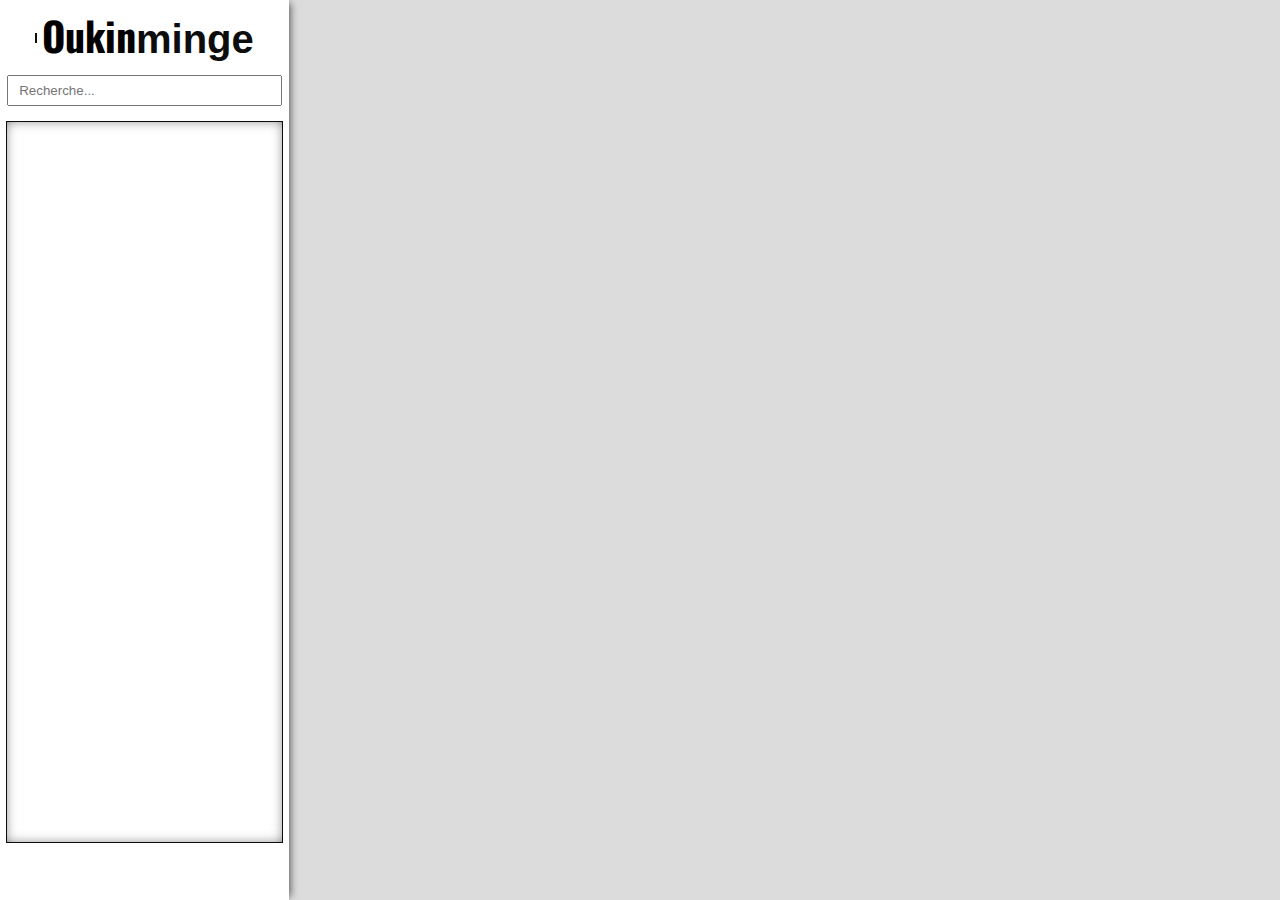
==== index.html @ 0e6a3343 "Card creation Done, custom markers Done, searchBar Done, geolocalisation Done" ====
<!DOCTYPE html>
<html lang="fr">
<head>
    <meta charset="UTF-8">
    <title>Oukinminge</title>
    <link rel="stylesheet" href="css/style.css">
    <link rel="stylesheet" href="https://pro.fontawesome.com/releases/v5.10.0/css/all.css" integrity="sha384-AYmEC3Yw5cVb3ZcuHtOA93w35dYTsvhLPVnYs9eStHfGJvOvKxVfELGroGkvsg+p" crossorigin="anonymous"/>
    <script type="module" src="javascript/app.js"></script>
    <script src="https://ajax.googleapis.com/ajax/libs/jquery/3.6.0/jquery.min.js"></script>
</head>
<body>
    <div class="app">
        <div class="left-menu">
            <div class="brand">
                <i class="fas fa-utensils"></i>
                <h1>Oukin<span>minge</span></h1>
            </div>
            <div class="search-container">
                <input id="input-search"
                     class="controls"
                     type="text"
                     placeholder="Recherche...">
            </div>
            <div class="infos-restaurant">
<!--                <div class="info-card-restaurant">-->
<!--                    <div class="info-card-restaurant-left">-->
<!--                        <img src="assets/img/voici-la-seconde-salle.jpg" alt="notFound">-->
<!--                    </div>-->
<!--                    <div class="info-card-restaurant-right">-->
<!--                        <div class="info-card-restaurant-main">-->
<!--                            <div class="info-card-restaurant-name">Bistrot du coin</div>-->
<!--                            <div class="info-card-restaurant-adress">44 rue des foulons</div>-->
<!--                        </div>-->
<!--                        <div class="info-card-restaurant-rate">-->
<!--                            *****-->
<!--                        </div>-->
<!--                    </div>-->
<!--                </div>-->
            </div>
        </div>
        <div id="map"></div>
    </div>
</body>
</html>
---- css/style.css ----
@import url('https://fonts.googleapis.com/css2?family=Oswald:wght@200;400&display=swap');

:root {
    --primary : #592F25;
    --secondary : #736A62;
    --third : #BF8B5E;
    --light : #A3AFBF;
    --dark : #0D0D0D;
}

body {
    margin: 0;
}

.app {
    display: flex;
}

#map {
    width: calc(100vw - 250px);
    height: 100vh;
    background: gainsboro;
}

.left-menu {
    display: flex;
    flex-direction: column;
    align-items: center;
    position: relative;
    width: 300px;
    height: 100vh;
    -webkit-box-shadow: 4px 0 8px -3px rgba(0,0,0,0.65);
    box-shadow: 4px 0 8px -3px rgba(0,0,0,0.65);
    z-index: 1;
}

.left-menu .brand {
    display: flex;
    align-items: center;
    margin-top: 10px;
}

.left-menu .brand .fa-utensils {
    position: relative;
    padding: 5px;
    font-size: 30px;
    border-right: 2px solid #0D0D0D;
}

.left-menu .brand h1 {
    font-family: 'Oswald', sans-serif;
    font-size: 2.5em;
    margin: -5px 10px 0 5px;
}

.left-menu .brand h1 span {
    font-family: 'Oswald ExtraLight', sans-serif;
    color: var(--dark);
}

.left-menu .search-container {
    display: flex;
    justify-content: center;
    width: 95%;
    margin-top: 10px;
    position: relative;
    z-index: 5;
}

.left-menu #input-search {
    height: 25px;
    width: 100%;
    padding-left: 10px;
}

.infos-restaurant {
    display: flex;
    flex-direction: column;
    align-items: center;
    width: 95%;
    height: 80%;
    margin: 15px 0 0 0;
    border: #0D0D0D 1px solid;
    overflow: auto;
    -webkit-box-shadow: inset 0 0 15px -6px rgba(0,0,0,0.98);
    box-shadow: inset 0 0 15px -6px rgba(0,0,0,0.98);
}
.infos-restaurant::-webkit-scrollbar-track {
    -webkit-box-shadow: inset 0 0 6px rgba(0,0,0,0.3);
    background-color: #F5F5F5;
}

.infos-restaurant::-webkit-scrollbar {
    width: 6px;
    background-color: #F5F5F5;
}

.infos-restaurant::-webkit-scrollbar-thumb
{
    background-color: var(--dark);
}

.infos-restaurant .info-card-restaurant {
    display: flex;
    align-items: center;
    background-color: #A3AFBF;
    width: 96%;
    height: 150px;
    margin: 5px;
}

.infos-restaurant .info-card-restaurant .info-card-restaurant-left {
    height: 100%;
    width: 40%;
}

.infos-restaurant .info-card-restaurant .info-card-restaurant-left img {
    height: 100%;
    width: 100%;
    object-fit: cover;
}

.infos-restaurant .info-card-restaurant .info-card-restaurant-right {
    display: flex;
    flex-direction: column;
    align-items: center;
    justify-content: center;
    height: 90%;
    width: 60%;
}

.infos-restaurant .info-card-restaurant .info-card-restaurant-right .info-card-restaurant-main {
    display: flex;
    flex-direction: column;
    align-items: center;
}

.infos-restaurant .info-card-restaurant .info-card-restaurant-right .info-card-restaurant-main .info-card-restaurant-name {
    text-align: center;
    font-family: 'Oswald', sans-serif;
    font-size: 1em;
}

.infos-restaurant .info-card-restaurant .info-card-restaurant-right .info-card-restaurant-main .info-card-restaurant-adress {
    text-align: center;
    font-family: 'Oswald', sans-serif;
    font-size: 0.8em;
}
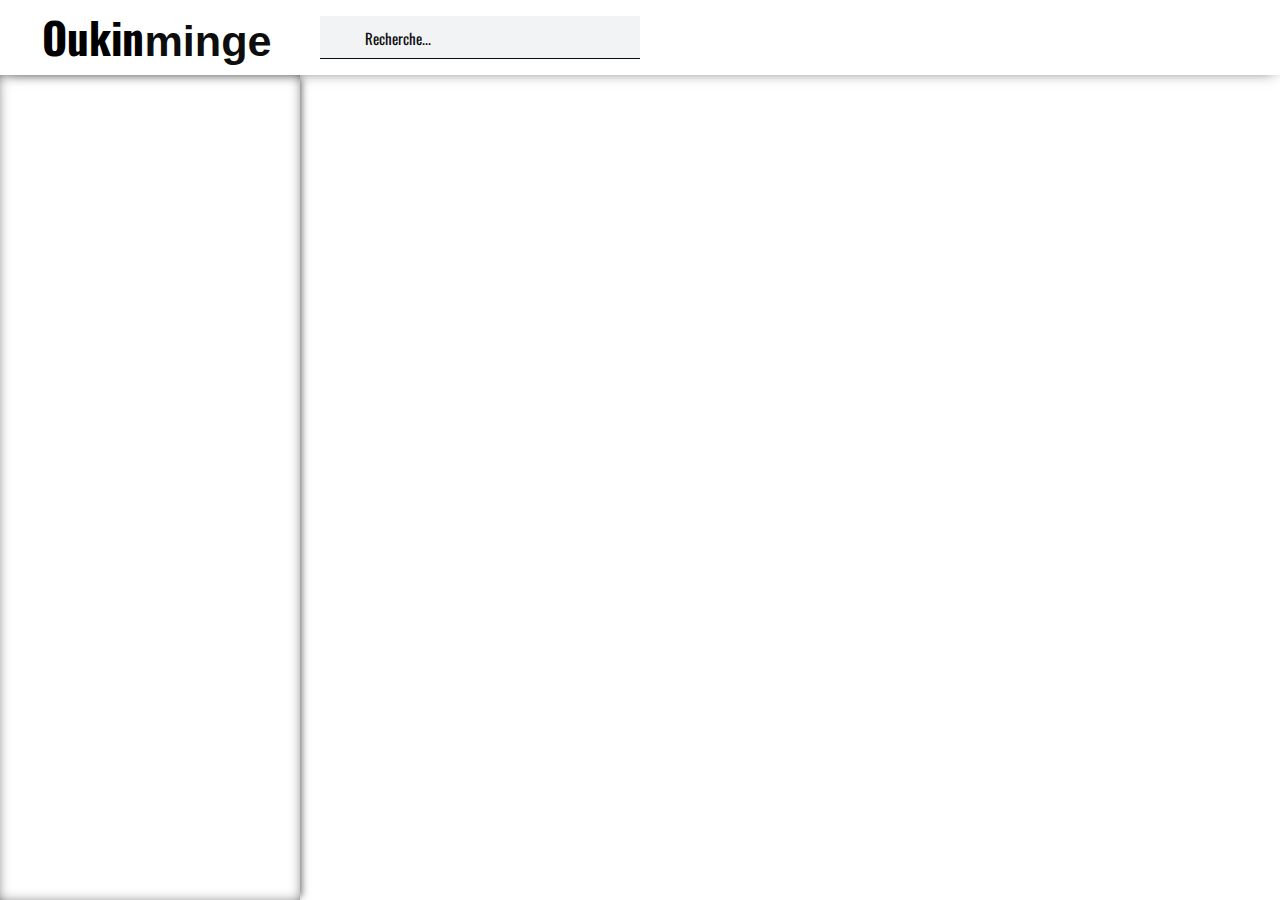
==== commit a29166ca: "Update UI" ====
--- a/index.html
+++ b/index.html
@@ -4,41 +4,53 @@
     <meta charset="UTF-8">
     <title>Oukinminge</title>
     <link rel="stylesheet" href="css/style.css">
-    <link rel="stylesheet" href="https://pro.fontawesome.com/releases/v5.10.0/css/all.css" integrity="sha384-AYmEC3Yw5cVb3ZcuHtOA93w35dYTsvhLPVnYs9eStHfGJvOvKxVfELGroGkvsg+p" crossorigin="anonymous"/>
+    <link rel="stylesheet" href="https://pro.fontawesome.com/releases/v5.10.0/css/all.css"
+          integrity="sha384-AYmEC3Yw5cVb3ZcuHtOA93w35dYTsvhLPVnYs9eStHfGJvOvKxVfELGroGkvsg+p" crossorigin="anonymous"/>
     <script type="module" src="javascript/app.js"></script>
     <script src="https://ajax.googleapis.com/ajax/libs/jquery/3.6.0/jquery.min.js"></script>
 </head>
 <body>
-    <div class="app">
-        <div class="left-menu">
+<div class="app">
+    <header>
+        <div class="header-container">
             <div class="brand">
                 <i class="fas fa-utensils"></i>
                 <h1>Oukin<span>minge</span></h1>
             </div>
+            <div class="spacer-20"></div>
             <div class="search-container">
-                <input id="input-search"
-                     class="controls"
-                     type="text"
-                     placeholder="Recherche...">
+                <div class="search">
+                    <div class="search-icon">
+                        <i class="fas fa-search"></i>
+                    </div>
+                    <div class="spacer-15"></div>
+                    <input id="input-search"
+                           class="controls"
+                           type="text"
+                           placeholder="Recherche...">
+                </div>
             </div>
+        </div>
+    </header>
+    <div class="main">
+        <div class="left-menu">
             <div class="infos-restaurant">
 <!--                <div class="info-card-restaurant">-->
-<!--                    <div class="info-card-restaurant-left">-->
-<!--                        <img src="assets/img/voici-la-seconde-salle.jpg" alt="notFound">-->
-<!--                    </div>-->
+<!--                    <div class="info-card-restaurant-left"><img-->
+<!--                            src="https://maps.googleapis.com/maps/api/streetview?location=50.738027916229676,2.7343629634937594&amp;size=250x250&amp;key=AIzaSyCKGsWfoTU9625KJ3MayRRpdqqC0Sboa9g"-->
+<!--                            alt="Au Flamand Gourmand"></div>-->
 <!--                    <div class="info-card-restaurant-right">-->
 <!--                        <div class="info-card-restaurant-main">-->
-<!--                            <div class="info-card-restaurant-name">Bistrot du coin</div>-->
-<!--                            <div class="info-card-restaurant-adress">44 rue des foulons</div>-->
+<!--                            <div class="info-card-restaurant-name">Au Flamand Gourmand</div>-->
+<!--                            <div class="info-card-restaurant-adress">23 Rue Saint-Jacques,<br> 59270 Bailleul</div>-->
 <!--                        </div>-->
-<!--                        <div class="info-card-restaurant-rate">-->
-<!--                            *****-->
-<!--                        </div>-->
+<!--                        <div class="info-card-restaurant-rate">Note : 4.2</div>-->
 <!--                    </div>-->
 <!--                </div>-->
             </div>
         </div>
-        <div id="map"></div>
+        <div id="map" tabindex="-1"></div>
     </div>
+</div>
 </body>
 </html>--- a/css/style.css
+++ b/css/style.css
@@ -14,12 +14,107 @@
 
 .app {
     display: flex;
-}
-
-#map {
-    width: calc(100vw - 250px);
-    height: 100vh;
-    background: gainsboro;
+    flex-direction: column;
+}
+
+.header-container {
+    display: flex;
+    width: 100vw;
+    height: 75px;
+    background-color: #FFFFFF;
+    -webkit-box-shadow: 0 0 15px -6px rgba(0,0,0,0.98);
+    box-shadow: 0 0 15px -6px rgba(0,0,0,0.98);
+    position: relative;
+    z-index: 2;
+}
+
+.header-container .brand {
+    display: flex;
+    align-items: center;
+    justify-content: center;
+    width: 300px;
+}
+
+.header-container .brand .fa-utensils {
+    position: relative;
+    padding: 0 10px 0 0;
+    font-size: 35px;
+    border-right: 2px solid #0D0D0D;
+}
+
+.header-container .brand h1 {
+    font-family: 'Oswald', sans-serif;
+    font-size: 2.7em;
+    margin: -4px 6px 0 8px;
+}
+
+.header-container .brand h1 span {
+    font-family: 'Oswald ExtraLight', sans-serif;
+    color: var(--dark);
+}
+
+.header-container .spacer-15 {
+    width: 15px;
+}
+
+.header-container .spacer-20 {
+    width: 20px;
+}
+
+.header-container .search-container {
+    display: flex;
+    align-items: center;
+    width: 25%;
+    position: relative;
+    z-index: 5;
+}
+
+.header-container .search-container .search {
+    display: flex;
+    align-items: center;
+    background-color: #F1F3F4;
+    color: #0D0D0D;
+    box-shadow: inset 0 -1px 0 #0D0D0D;
+    height: 30%;
+    width: 100%;
+    padding: 10px;
+}
+
+.header-container .search-container .search .search-icon {
+    display: flex;
+    justify-content: center;
+    align-items: center;
+    height: 24px;
+    width: 24px;
+}
+
+.header-container .search-container .search #input-search {
+    font-family: 'Oswald', sans-serif;
+    font-size: 15px;
+    background-color: #F1F3F4;
+    color: #0D0D0D;
+    height: 100%;
+    width: 100%;
+    padding: 0;
+    border: none;
+}
+
+.header-container .search-container .search #input-search::placeholder {
+    color: #0D0D0D;
+}
+
+.header-container .search-container .search #input-search:focus {
+    outline: none;
+}
+
+.main {
+    display: flex;
+    width: 100vw;
+}
+
+.main #map {
+    width: calc(100vw - 300px);
+    height: calc(100vh - 75px);
 }
 
 .left-menu {
@@ -28,122 +123,90 @@
     align-items: center;
     position: relative;
     width: 300px;
-    height: 100vh;
+    height: calc(100vh - 75px);
     -webkit-box-shadow: 4px 0 8px -3px rgba(0,0,0,0.65);
     box-shadow: 4px 0 8px -3px rgba(0,0,0,0.65);
     z-index: 1;
 }
 
-.left-menu .brand {
-    display: flex;
-    align-items: center;
-    margin-top: 10px;
-}
-
-.left-menu .brand .fa-utensils {
-    position: relative;
-    padding: 5px;
-    font-size: 30px;
-    border-right: 2px solid #0D0D0D;
-}
-
-.left-menu .brand h1 {
-    font-family: 'Oswald', sans-serif;
-    font-size: 2.5em;
-    margin: -5px 10px 0 5px;
-}
-
-.left-menu .brand h1 span {
-    font-family: 'Oswald ExtraLight', sans-serif;
-    color: var(--dark);
-}
-
-.left-menu .search-container {
-    display: flex;
-    justify-content: center;
-    width: 95%;
-    margin-top: 10px;
-    position: relative;
-    z-index: 5;
-}
-
-.left-menu #input-search {
-    height: 25px;
+.left-menu .infos-restaurant {
+    display: flex;
+    flex-direction: column;
+    align-items: center;
     width: 100%;
-    padding-left: 10px;
-}
-
-.infos-restaurant {
-    display: flex;
-    flex-direction: column;
-    align-items: center;
-    width: 95%;
-    height: 80%;
-    margin: 15px 0 0 0;
-    border: #0D0D0D 1px solid;
+    height: 100%;
+    margin: 0 0 0 0;
     overflow: auto;
     -webkit-box-shadow: inset 0 0 15px -6px rgba(0,0,0,0.98);
     box-shadow: inset 0 0 15px -6px rgba(0,0,0,0.98);
 }
-.infos-restaurant::-webkit-scrollbar-track {
+.left-menu .infos-restaurant::-webkit-scrollbar-track {
     -webkit-box-shadow: inset 0 0 6px rgba(0,0,0,0.3);
     background-color: #F5F5F5;
 }
 
-.infos-restaurant::-webkit-scrollbar {
+.left-menu .infos-restaurant::-webkit-scrollbar {
     width: 6px;
     background-color: #F5F5F5;
 }
 
-.infos-restaurant::-webkit-scrollbar-thumb
+.left-menu .infos-restaurant::-webkit-scrollbar-thumb
 {
     background-color: var(--dark);
 }
 
-.infos-restaurant .info-card-restaurant {
-    display: flex;
-    align-items: center;
-    background-color: #A3AFBF;
-    width: 96%;
-    height: 150px;
-    margin: 5px;
-}
-
-.infos-restaurant .info-card-restaurant .info-card-restaurant-left {
+.left-menu .infos-restaurant .info-card-restaurant {
+    display: flex;
+    align-items: center;
+    background-color: #F1F3F4;
+    width: 95%;
+    min-height: 110px;
+    margin-top: 10px;
+    cursor: pointer;
+}
+
+.left-menu .infos-restaurant .info-card-restaurant .info-card-restaurant-left {
+    display: flex;
+    align-items: center;
+    justify-content: center;
     height: 100%;
-    width: 40%;
-}
-
-.infos-restaurant .info-card-restaurant .info-card-restaurant-left img {
-    height: 100%;
-    width: 100%;
+    width: 100px;
+}
+
+.left-menu .infos-restaurant .info-card-restaurant .info-card-restaurant-left img {
+    height: 90%;
+    width: 90%;
     object-fit: cover;
 }
 
-.infos-restaurant .info-card-restaurant .info-card-restaurant-right {
-    display: flex;
-    flex-direction: column;
-    align-items: center;
-    justify-content: center;
+.left-menu .infos-restaurant .info-card-restaurant .info-card-restaurant-right {
+    display: flex;
+    flex-direction: column;
     height: 90%;
-    width: 60%;
-}
-
-.infos-restaurant .info-card-restaurant .info-card-restaurant-right .info-card-restaurant-main {
-    display: flex;
-    flex-direction: column;
-    align-items: center;
-}
-
-.infos-restaurant .info-card-restaurant .info-card-restaurant-right .info-card-restaurant-main .info-card-restaurant-name {
+    width: calc(100% - 100px);
+}
+
+.left-menu .infos-restaurant .info-card-restaurant .info-card-restaurant-right .info-card-restaurant-main {
+    display: flex;
+    flex-direction: column;
+    align-items: flex-start;
+    margin-left: 10px;
+}
+
+.left-menu .infos-restaurant .info-card-restaurant .info-card-restaurant-right .info-card-restaurant-main .info-card-restaurant-name {
     text-align: center;
     font-family: 'Oswald', sans-serif;
-    font-size: 1em;
-}
-
-.infos-restaurant .info-card-restaurant .info-card-restaurant-right .info-card-restaurant-main .info-card-restaurant-adress {
-    text-align: center;
-    font-family: 'Oswald', sans-serif;
-    font-size: 0.8em;
-}
-
+    font-size: 1.1em;
+}
+
+.left-menu .infos-restaurant .info-card-restaurant .info-card-restaurant-right .info-card-restaurant-main .info-card-restaurant-adress {
+    font-family: 'Oswald', sans-serif;
+    font-size: 0.9em;
+}
+
+.left-menu .infos-restaurant .info-card-restaurant .info-card-restaurant-right .info-card-restaurant-rate {
+    margin: 8px 0 0 8px;
+    font-family: 'Oswald', sans-serif;
+    font-size: 0.9em;
+}
+
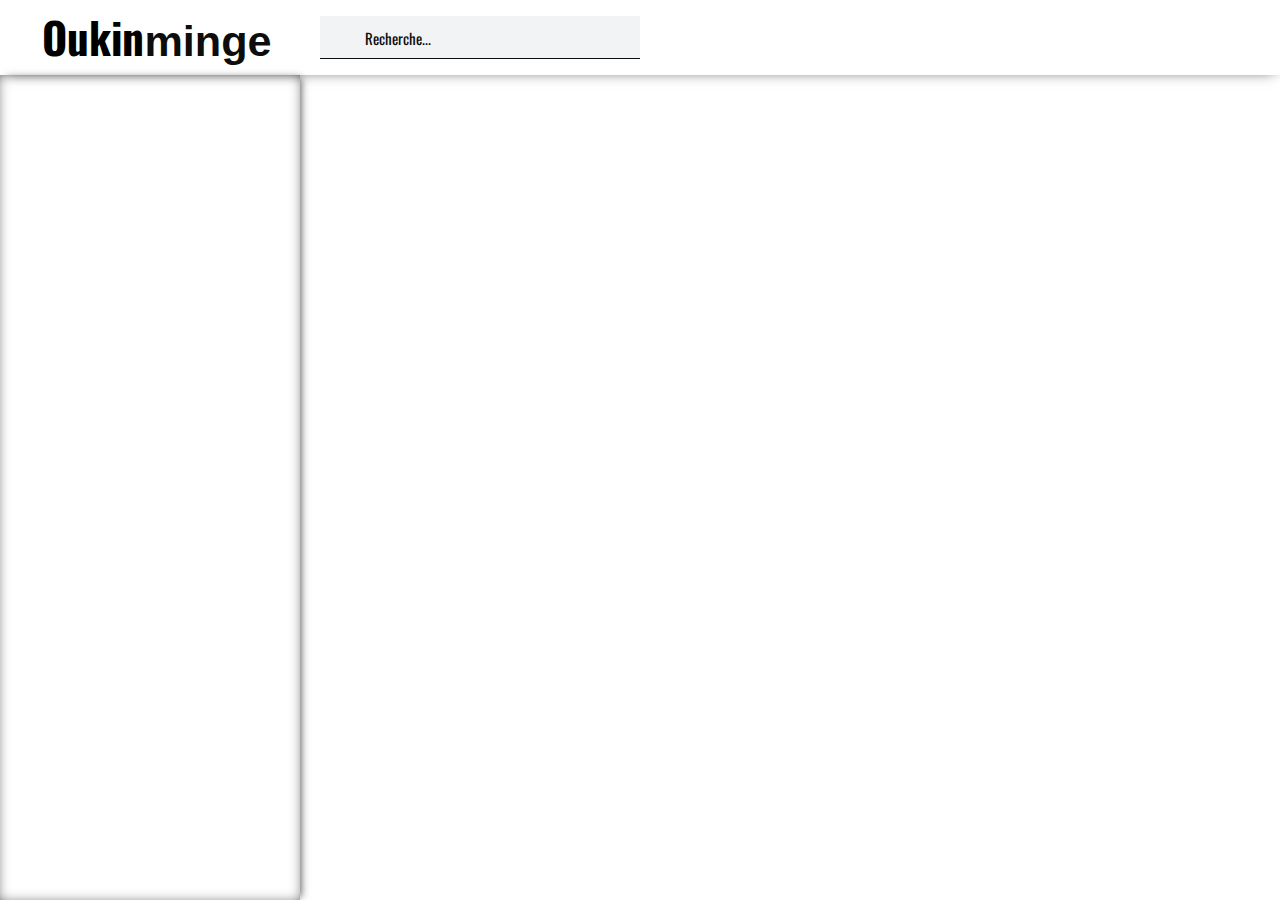
==== commit 1fcd7056: "Add Comment Restaurant Done" ====
--- a/index.html
+++ b/index.html
@@ -30,26 +30,19 @@
                            placeholder="Recherche...">
                 </div>
             </div>
+            <div class="spacer-20"></div>
+            <div class="selectRating"></div>
         </div>
     </header>
     <div class="main">
         <div class="left-menu">
-            <div class="infos-restaurant">
-<!--                <div class="info-card-restaurant">-->
-<!--                    <div class="info-card-restaurant-left"><img-->
-<!--                            src="https://maps.googleapis.com/maps/api/streetview?location=50.738027916229676,2.7343629634937594&amp;size=250x250&amp;key=AIzaSyCKGsWfoTU9625KJ3MayRRpdqqC0Sboa9g"-->
-<!--                            alt="Au Flamand Gourmand"></div>-->
-<!--                    <div class="info-card-restaurant-right">-->
-<!--                        <div class="info-card-restaurant-main">-->
-<!--                            <div class="info-card-restaurant-name">Au Flamand Gourmand</div>-->
-<!--                            <div class="info-card-restaurant-adress">23 Rue Saint-Jacques,<br> 59270 Bailleul</div>-->
-<!--                        </div>-->
-<!--                        <div class="info-card-restaurant-rate">Note : 4.2</div>-->
-<!--                    </div>-->
-<!--                </div>-->
-            </div>
+            <div class="infos-restaurant"></div>
         </div>
-        <div id="map" tabindex="-1"></div>
+        <div id="map"></div>
+        <div class="overlays">
+            <div class="overlay-container"></div>
+            <div class="overlay-add-comment-container"></div>
+        </div>
     </div>
 </div>
 </body>
--- a/css/style.css
+++ b/css/style.css
@@ -1,4 +1,14 @@
 @import url('https://fonts.googleapis.com/css2?family=Oswald:wght@200;400&display=swap');
+@import "../javascript/Views/App/app.css";
+@import "../javascript/Views/Cards/cards.css";
+@import "../javascript/Views/CustomSelect/customSelect.css";
+@import "../javascript/Views/Map/map.css";
+@import "../javascript/Views/Modal/css/modal.css";
+@import "../javascript/Views/Modal/css/restaurantInfos.css";
+@import "../javascript/Views/Modal/css/addRestaurant.css";
+@import "../javascript/Views/Searchbar/searchbar.css";
+@import "../javascript/Views/ButtonAddRestaurant/addButtonRestaurant.css";
+@import "../javascript/Views/Modal/css/addComment.css";
 
 :root {
     --primary : #592F25;
@@ -12,201 +22,5 @@
     margin: 0;
 }
 
-.app {
-    display: flex;
-    flex-direction: column;
-}
 
-.header-container {
-    display: flex;
-    width: 100vw;
-    height: 75px;
-    background-color: #FFFFFF;
-    -webkit-box-shadow: 0 0 15px -6px rgba(0,0,0,0.98);
-    box-shadow: 0 0 15px -6px rgba(0,0,0,0.98);
-    position: relative;
-    z-index: 2;
-}
 
-.header-container .brand {
-    display: flex;
-    align-items: center;
-    justify-content: center;
-    width: 300px;
-}
-
-.header-container .brand .fa-utensils {
-    position: relative;
-    padding: 0 10px 0 0;
-    font-size: 35px;
-    border-right: 2px solid #0D0D0D;
-}
-
-.header-container .brand h1 {
-    font-family: 'Oswald', sans-serif;
-    font-size: 2.7em;
-    margin: -4px 6px 0 8px;
-}
-
-.header-container .brand h1 span {
-    font-family: 'Oswald ExtraLight', sans-serif;
-    color: var(--dark);
-}
-
-.header-container .spacer-15 {
-    width: 15px;
-}
-
-.header-container .spacer-20 {
-    width: 20px;
-}
-
-.header-container .search-container {
-    display: flex;
-    align-items: center;
-    width: 25%;
-    position: relative;
-    z-index: 5;
-}
-
-.header-container .search-container .search {
-    display: flex;
-    align-items: center;
-    background-color: #F1F3F4;
-    color: #0D0D0D;
-    box-shadow: inset 0 -1px 0 #0D0D0D;
-    height: 30%;
-    width: 100%;
-    padding: 10px;
-}
-
-.header-container .search-container .search .search-icon {
-    display: flex;
-    justify-content: center;
-    align-items: center;
-    height: 24px;
-    width: 24px;
-}
-
-.header-container .search-container .search #input-search {
-    font-family: 'Oswald', sans-serif;
-    font-size: 15px;
-    background-color: #F1F3F4;
-    color: #0D0D0D;
-    height: 100%;
-    width: 100%;
-    padding: 0;
-    border: none;
-}
-
-.header-container .search-container .search #input-search::placeholder {
-    color: #0D0D0D;
-}
-
-.header-container .search-container .search #input-search:focus {
-    outline: none;
-}
-
-.main {
-    display: flex;
-    width: 100vw;
-}
-
-.main #map {
-    width: calc(100vw - 300px);
-    height: calc(100vh - 75px);
-}
-
-.left-menu {
-    display: flex;
-    flex-direction: column;
-    align-items: center;
-    position: relative;
-    width: 300px;
-    height: calc(100vh - 75px);
-    -webkit-box-shadow: 4px 0 8px -3px rgba(0,0,0,0.65);
-    box-shadow: 4px 0 8px -3px rgba(0,0,0,0.65);
-    z-index: 1;
-}
-
-.left-menu .infos-restaurant {
-    display: flex;
-    flex-direction: column;
-    align-items: center;
-    width: 100%;
-    height: 100%;
-    margin: 0 0 0 0;
-    overflow: auto;
-    -webkit-box-shadow: inset 0 0 15px -6px rgba(0,0,0,0.98);
-    box-shadow: inset 0 0 15px -6px rgba(0,0,0,0.98);
-}
-.left-menu .infos-restaurant::-webkit-scrollbar-track {
-    -webkit-box-shadow: inset 0 0 6px rgba(0,0,0,0.3);
-    background-color: #F5F5F5;
-}
-
-.left-menu .infos-restaurant::-webkit-scrollbar {
-    width: 6px;
-    background-color: #F5F5F5;
-}
-
-.left-menu .infos-restaurant::-webkit-scrollbar-thumb
-{
-    background-color: var(--dark);
-}
-
-.left-menu .infos-restaurant .info-card-restaurant {
-    display: flex;
-    align-items: center;
-    background-color: #F1F3F4;
-    width: 95%;
-    min-height: 110px;
-    margin-top: 10px;
-    cursor: pointer;
-}
-
-.left-menu .infos-restaurant .info-card-restaurant .info-card-restaurant-left {
-    display: flex;
-    align-items: center;
-    justify-content: center;
-    height: 100%;
-    width: 100px;
-}
-
-.left-menu .infos-restaurant .info-card-restaurant .info-card-restaurant-left img {
-    height: 90%;
-    width: 90%;
-    object-fit: cover;
-}
-
-.left-menu .infos-restaurant .info-card-restaurant .info-card-restaurant-right {
-    display: flex;
-    flex-direction: column;
-    height: 90%;
-    width: calc(100% - 100px);
-}
-
-.left-menu .infos-restaurant .info-card-restaurant .info-card-restaurant-right .info-card-restaurant-main {
-    display: flex;
-    flex-direction: column;
-    align-items: flex-start;
-    margin-left: 10px;
-}
-
-.left-menu .infos-restaurant .info-card-restaurant .info-card-restaurant-right .info-card-restaurant-main .info-card-restaurant-name {
-    text-align: center;
-    font-family: 'Oswald', sans-serif;
-    font-size: 1.1em;
-}
-
-.left-menu .infos-restaurant .info-card-restaurant .info-card-restaurant-right .info-card-restaurant-main .info-card-restaurant-adress {
-    font-family: 'Oswald', sans-serif;
-    font-size: 0.9em;
-}
-
-.left-menu .infos-restaurant .info-card-restaurant .info-card-restaurant-right .info-card-restaurant-rate {
-    margin: 8px 0 0 8px;
-    font-family: 'Oswald', sans-serif;
-    font-size: 0.9em;
-}
-
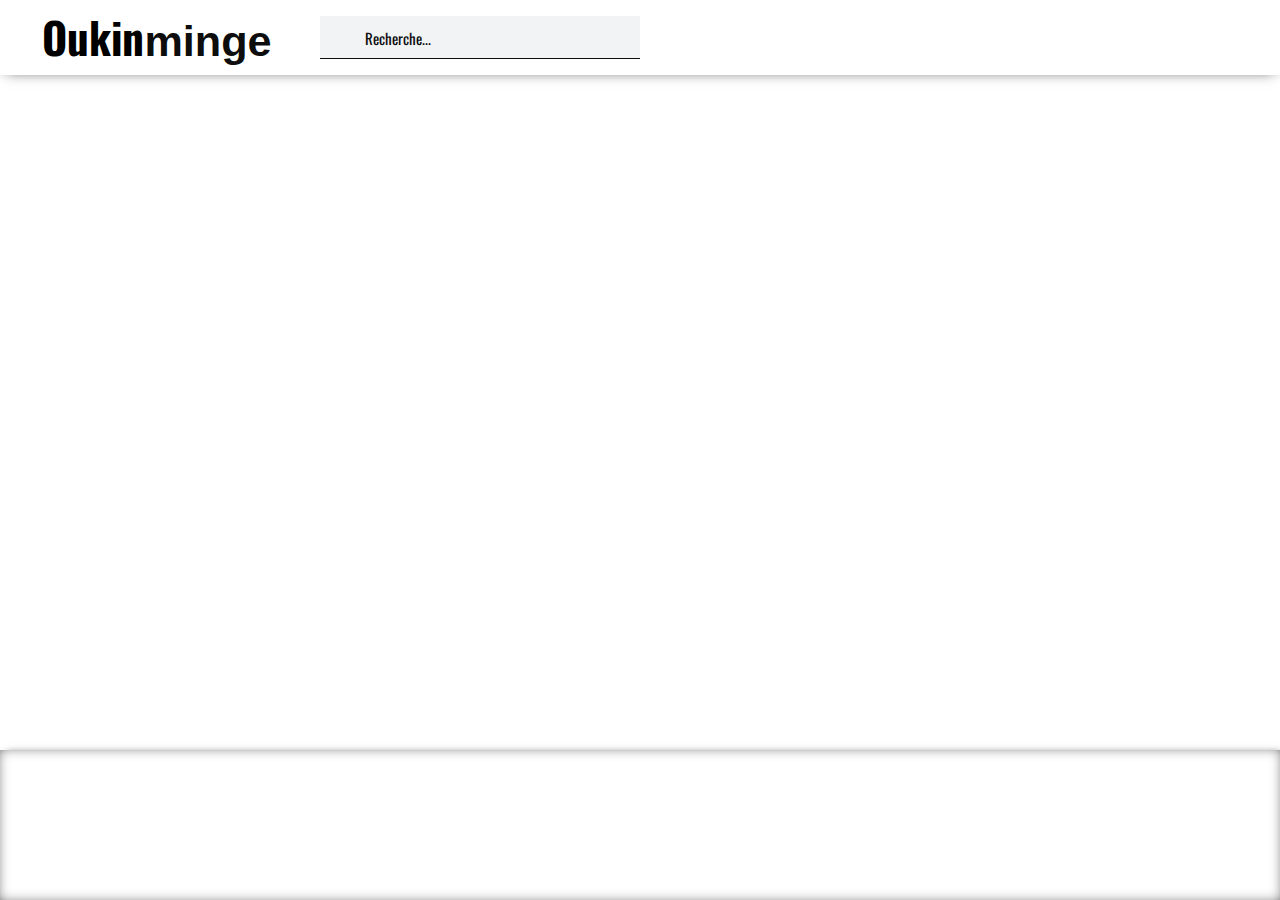
==== commit 43fce72c: "SVG Rename" ====
--- a/index.html
+++ b/index.html
@@ -3,7 +3,7 @@
 <head>
     <meta charset="UTF-8">
     <title>Oukinminge</title>
-    <link rel="stylesheet" href="css/style.css">
+    <link rel="stylesheet" href="css/main.css">
     <link rel="stylesheet" href="https://pro.fontawesome.com/releases/v5.10.0/css/all.css"
           integrity="sha384-AYmEC3Yw5cVb3ZcuHtOA93w35dYTsvhLPVnYs9eStHfGJvOvKxVfELGroGkvsg+p" crossorigin="anonymous"/>
     <script type="module" src="javascript/app.js"></script>
--- a/css/main.css
+++ b/css/main.css
@@ -0,0 +1,26 @@
+@import url('https://fonts.googleapis.com/css2?family=Oswald:wght@200;400&display=swap');
+@import "../javascript/Views/App/app.css";
+@import "../javascript/Views/Cards/cards.css";
+@import "../javascript/Views/CustomSelect/customSelect.css";
+@import "../javascript/Views/Map/map.css";
+@import "../javascript/Views/Modal/css/modal.css";
+@import "../javascript/Views/Modal/css/restaurantInfos.css";
+@import "../javascript/Views/Modal/css/addRestaurant.css";
+@import "../javascript/Views/Searchbar/searchbar.css";
+@import "../javascript/Views/ButtonAddRestaurant/addButtonRestaurant.css";
+@import "../javascript/Views/Modal/css/addComment.css";
+
+:root {
+    --primary : #592F25;
+    --secondary : #736A62;
+    --third : #BF8B5E;
+    --light : #A3AFBF;
+    --dark : #0D0D0D;
+}
+
+body {
+    margin: 0;
+}
+
+
+
